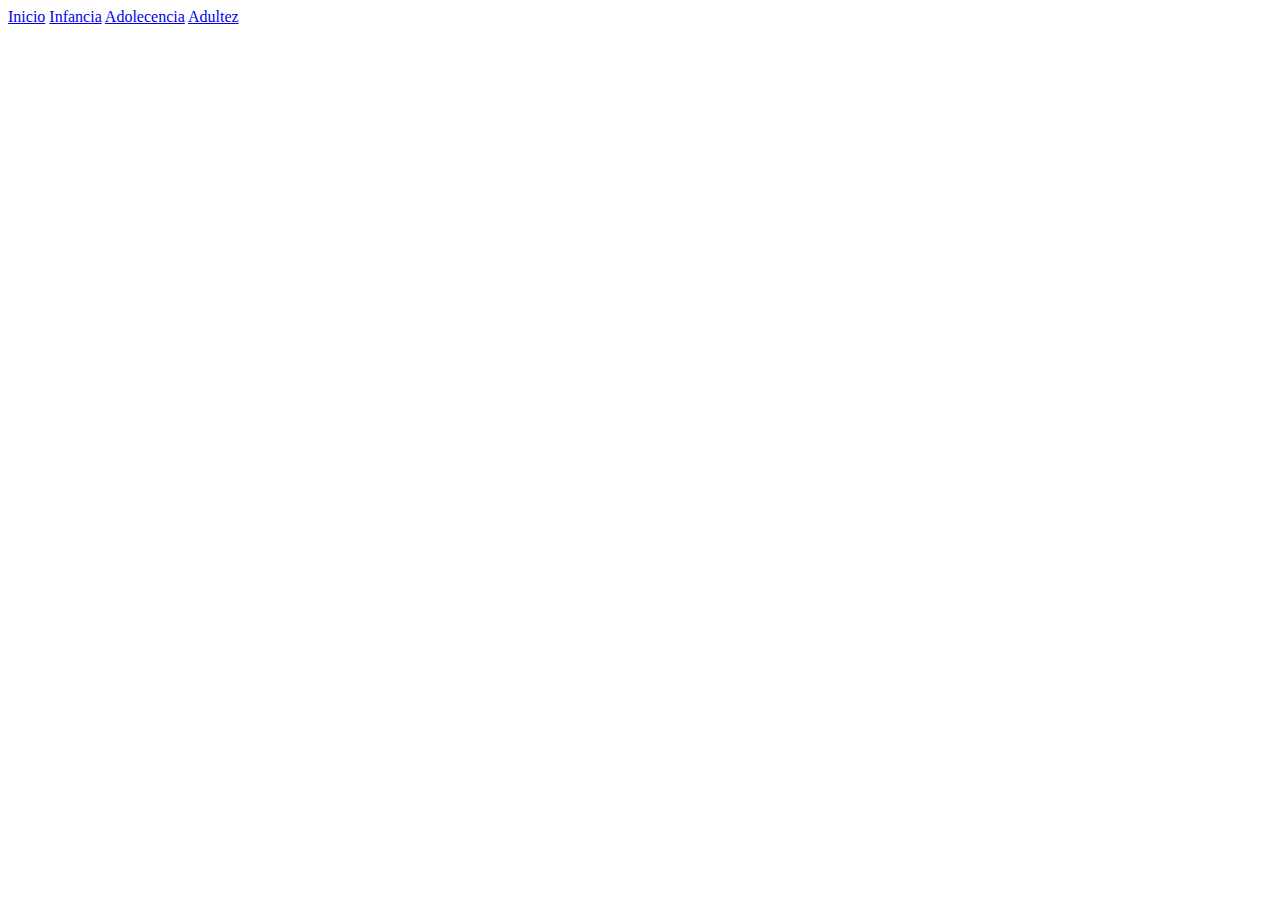
==== index.html @ b7f8d28d "Commit 26/09/24" ====
<!DOCTYPE html>
<html lang="en">

<head>
    <link rel="stylesheet" href="Src/Diseño.css">
    <link rel="stylesheet" href="Src/funcionalidad.js">
    <meta charset="UTF-8">
   
    <title>Bibliografia Infancia</title>



    <div >
        <a href="index.html" >Inicio</a>
        <a href="Niñez.html">Infancia</a>
        <a href="Adolecemsia.html">Adolecencia</a>
        <a href="Adultez.html">Adultez</a>
      
       

</head>

<body>

</body>

</html>
---- Src/Diseño.css ----
head{
    background-image: url(https://encrypted-tbn0.gstatic.com/images?q=tbn:ANd9GcTZTrfKO1AwFK8tpeoYT-vfWvnPcpceHGnMRg&s);
}



/** Menu responsive **/

.topnav {
  background-color: #333;
  overflow: hidden;
}


.topnav a {
    float: left;
    display: block;
    color: #f2f2f2;
    text-align: center;
    padding: 14px 16px;
    text-decoration: none;
    font-size: 17px;
  }
  
 
  .topnav a:hover {
    background-color: #ddd;
    color: black;
  }
  
  
  .topnav a.active {
    background-color: #04AA6D;
    color: white;
  }
  
 
  .topnav .icon {
    display: none;
  }

  /** Fin responsive **/
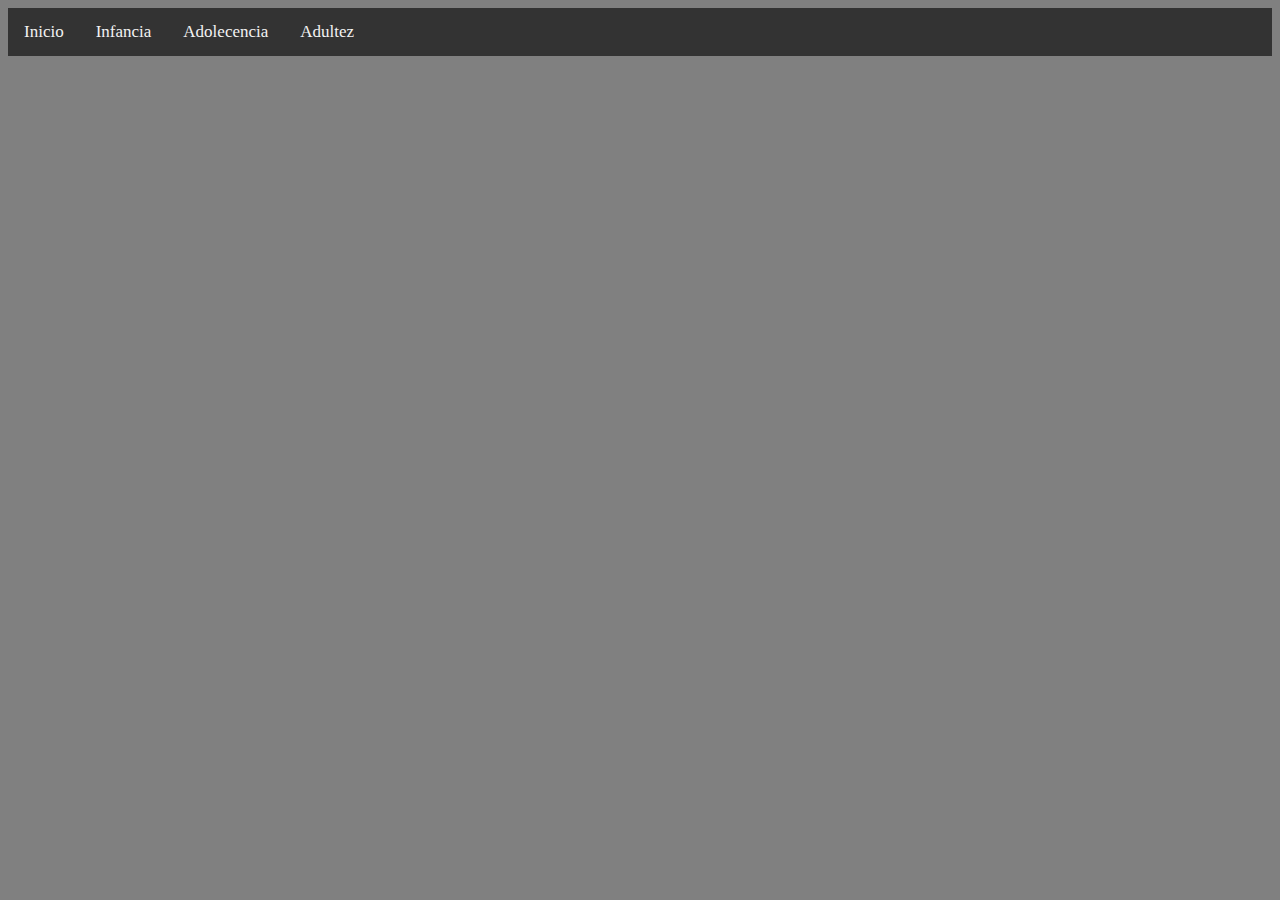
==== commit 2e42739d: "Cambios casa 10/2/2024" ====
--- a/index.html
+++ b/index.html
@@ -10,12 +10,12 @@
 
 
 
-    <div >
+    <div class="topnav" >
         <a href="index.html" >Inicio</a>
         <a href="Niñez.html">Infancia</a>
         <a href="Adolecemsia.html">Adolecencia</a>
         <a href="Adultez.html">Adultez</a>
-      
+    </div>
        
 
 </head>
--- a/Src/Diseño.css
+++ b/Src/Diseño.css
@@ -1,7 +1,6 @@
-head{
-    background-image: url(https://encrypted-tbn0.gstatic.com/images?q=tbn:ANd9GcTZTrfKO1AwFK8tpeoYT-vfWvnPcpceHGnMRg&s);
+body{
+  background-color: gray;
 }
-
 
 
 /** Menu responsive **/
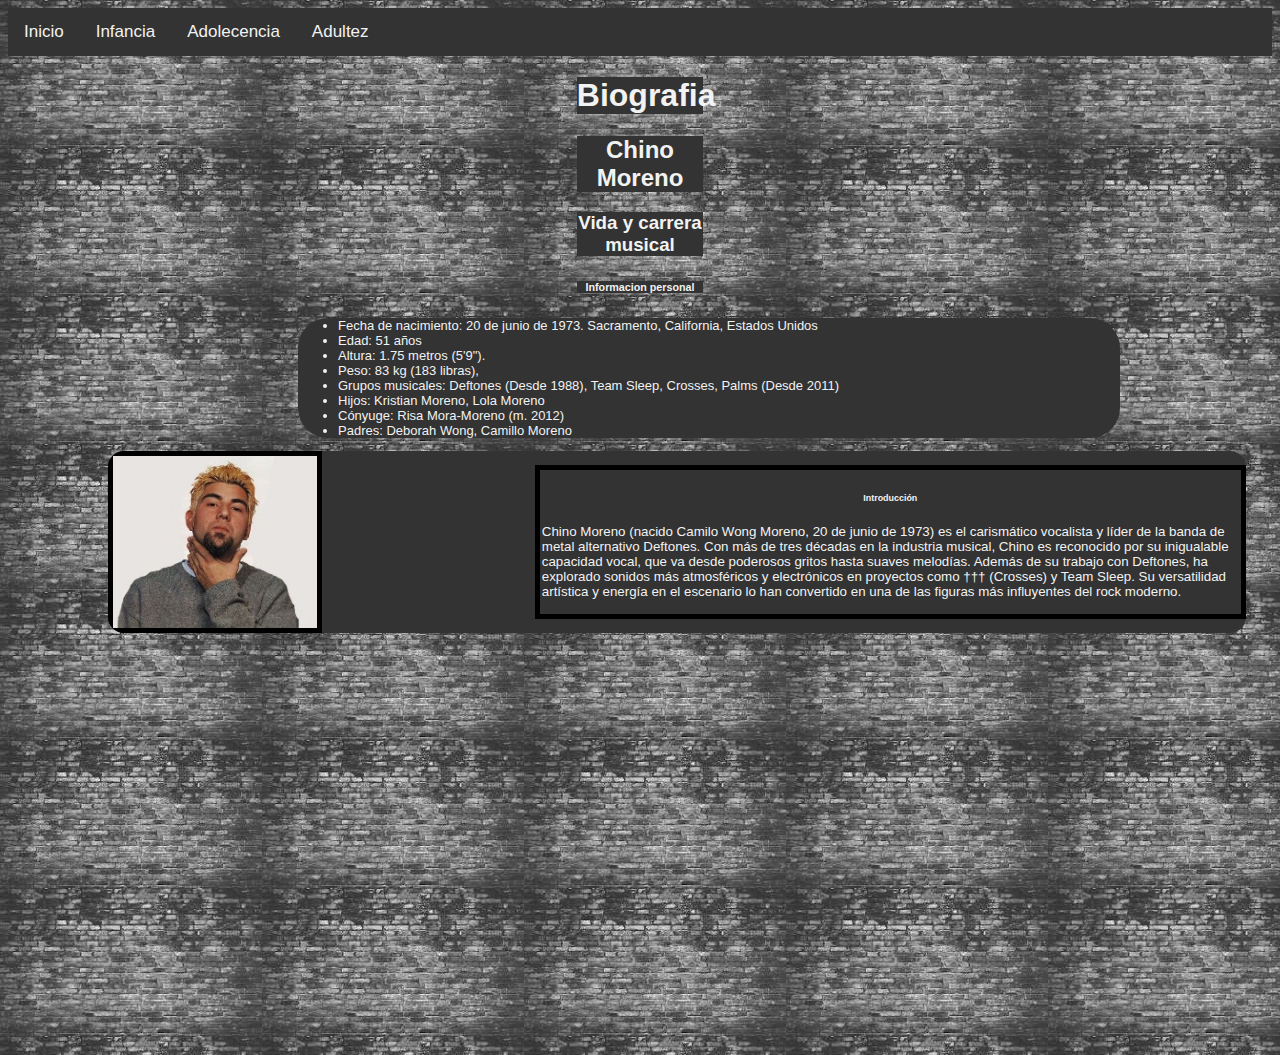
==== commit ca9bb280: "Commit casa 10/9/202" ====
--- a/index.html
+++ b/index.html
@@ -2,26 +2,150 @@
 <html lang="en">
 
 <head>
+    <link rel="icon" href="Src/favicon.png" type="image/x-icon">
     <link rel="stylesheet" href="Src/Diseño.css">
     <link rel="stylesheet" href="Src/funcionalidad.js">
     <meta charset="UTF-8">
-   
+
     <title>Bibliografia Infancia</title>
 
 
 
-    <div class="topnav" >
-        <a href="index.html" >Inicio</a>
+    <div class="topnav">
+        <a href="index.html">Inicio</a>
         <a href="Niñez.html">Infancia</a>
         <a href="Adolecemsia.html">Adolecencia</a>
         <a href="Adultez.html">Adultez</a>
     </div>
-       
+
+    <H1>Biografia</H1>
+
+    <h2>Chino Moreno</h2>
+
+    <h3>Vida y carrera musical</h3>
+
 
 </head>
 
 <body>
+    <h6> Informacion personal</h6>
+    <div class="Box1">
 
+        <div class="Listas">
+            <ul>
+                <li> Fecha de nacimiento: 20 de junio de 1973. Sacramento, California, Estados Unidos</li>
+                <li>Edad: 51 años </li>
+                <li>Altura: 1.75 metros (5'9").</li>
+                <li>Peso: 83 kg (183 libras),</li>
+                <li>Grupos musicales: Deftones (Desde 1988), Team Sleep, Crosses, Palms (Desde 2011)</li>
+                <li>Hijos: Kristian Moreno, Lola Moreno</li>
+                <li>Cónyuge: Risa Mora-Moreno (m. 2012)</li>
+                <li>Padres: Deborah Wong, Camillo Moreno</li>
+            </ul>
+
+        </div>
+
+    </div>
+
+    <div class="Box2">
+        <div id="Imagen">
+            <img src="Src/Chino1.jpg" alt="Chino1">
+        </div>
+        <div class="Textos">
+            <h6>Introducción</h6>
+            <p>Chino Moreno (nacido Camilo Wong Moreno, 20 de junio de 1973) es el carismático vocalista y líder de la
+                banda de metal alternativo Deftones. Con más de tres décadas en la industria musical, Chino es
+                reconocido por su inigualable capacidad vocal, que va desde poderosos gritos hasta suaves melodías.
+                Además de su trabajo con Deftones, ha explorado sonidos más atmosféricos y electrónicos en proyectos
+                como ††† (Crosses) y Team Sleep. Su versatilidad artística y energía en el escenario lo han convertido
+                en una de las figuras más influyentes del rock moderno.</p>
+        </div>
+    </div>
+
+    </div>
+
+
+
+
+
+
+
+
+
+
+
+
+
+
+
+
+
+
+
+
+
+
+
+
+
+
+
+
+
+
+
+
+
+
+
+
+
+
+
+
+
+
+
+
+
+
+
+
+
+
+
+
+
+
+
+
+
+
+    <br>
+    <br>
+    <br>
+    <br>
+    <br> <br>
+    <br>
+    <br>
+    <br>
+    <br>
+    <br>
+    <br>
+
+    <br>
+    <br>
+    <br>
+    <br>
+    <br>
+    <br>
+    <br>
+    <br>
+
+    <br>
+    <br>
+    <br>
 </body>
 
+
 </html>--- a/Src/Diseño.css
+++ b/Src/Diseño.css
@@ -1,5 +1,6 @@
-body{
-  background-color: gray;
+body {
+  background-image: url(./descargar\ \(4\).jpg);
+  font-family: Arial, sans-serifF;
 }
 
 
@@ -12,30 +13,114 @@
 
 
 .topnav a {
-    float: left;
-    display: block;
-    color: #f2f2f2;
-    text-align: center;
-    padding: 14px 16px;
-    text-decoration: none;
-    font-size: 17px;
-  }
+  float: left;
+  display: block;
+  color: #f2f2f2;
+  text-align: center;
+  padding: 14px 16px;
+  text-decoration: none;
+  font-size: 17px;
+}
+
+
+.topnav a:hover {
+  background-color: #ddd;
+  color: black;
+}
+
+
+.topnav a.active {
+  background-color: #04AA6D;
+  color: white;
+}
+
+
+
+/** Fin responsive **/
+
+h1,
+h2,
+h3,
+h6 {
+  background-color: #333;
+  color: #f2f2f2;
+  width: 10%;
+  text-align: center;
+  margin-right: 45%;
+  margin-left: 45%;
+}
+
+
+
+/*Datos personales */
+.Box1{
+width: 65%;
+margin-left: 290px ;
+}
+.Listas {
+  background-color: #333;
+  border-radius: 30px;
+  color: #f2f2f2;
+  border-color: black;
+  font-size: small;
+  text-align: left;
+}
+/*Fin Datos Personales */
+
+/** Imagen */
+.Box2 {
+  display: flex;
+
+  align-items: center;
+
+  justify-content: space-between;
+
+  margin-left: 100px;
+
+  padding: 0;
+
+  overflow: hidden;
+  width: 90%;
+
+  background-color: #333;
+  background-size: 100%;
+  border-radius: 16px;
+}
+
+#Imagen {
+  margin: 0;
+
+  padding: 0;
+
   
+}
+
+#Imagen img {
+  width: 50%;
+  
+  border: 5px solid black;
  
-  .topnav a:hover {
-    background-color: #ddd;
-    color: black;
-  }
+  box-sizing: border-box;
   
+  display: block;
   
-  .topnav a.active {
-    background-color: #04AA6D;
-    color: white;
-  }
-  
+  margin: 0;
  
-  .topnav .icon {
-    display: none;
-  }
+}
 
-  /** Fin responsive **/+/* Fin Imagen */
+
+/* Párrafo introducción */
+.Textos {
+  color: #f2f2f2;
+  font-size: smaller;
+  width: 65%;
+ 
+  border: 5px solid black;
+ 
+ padding: 0.15%;
+}
+
+/* Fin párrafo introducción */
+
+
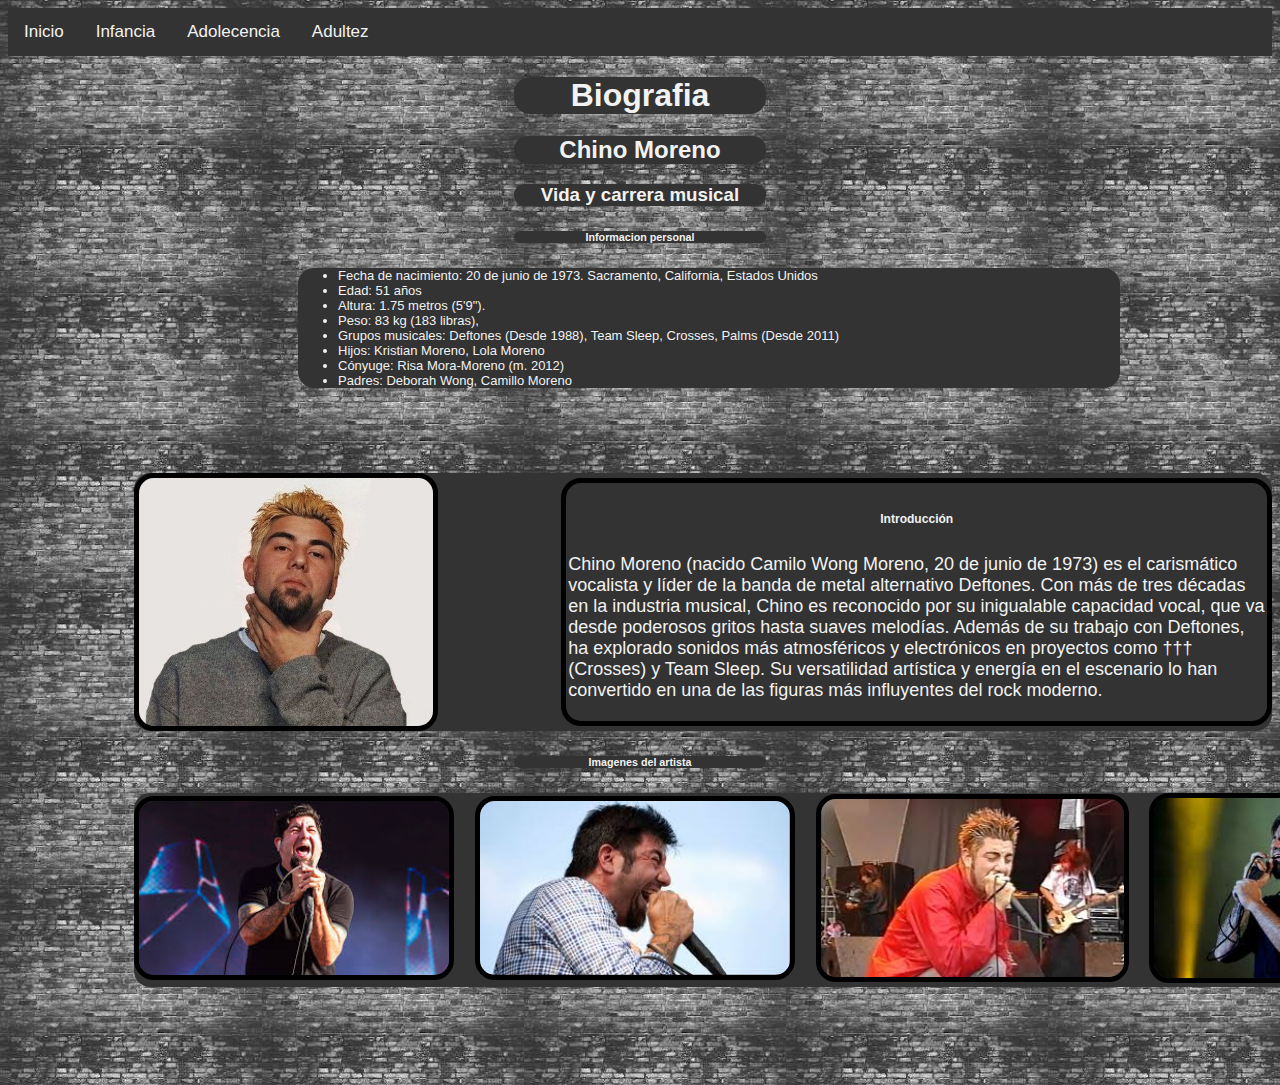
==== commit 73d44400: "Commit Final" ====
--- a/index.html
+++ b/index.html
@@ -7,7 +7,7 @@
     <link rel="stylesheet" href="Src/funcionalidad.js">
     <meta charset="UTF-8">
 
-    <title>Bibliografia Infancia</title>
+    <title>Bibliografia</title>
 
 
 
@@ -44,7 +44,12 @@
             </ul>
 
         </div>
+        <br>
+        <br>
 
+
+        <br>
+        <br>
     </div>
 
     <div class="Box2">
@@ -62,89 +67,21 @@
         </div>
     </div>
 
+    <h6>Imagenes del artista</h6>
+
+    <div class="Box3">
+        <div><img src="Src/Chino2.jpg" alt="Chino muy Moreno" class="Imagen"></div>
+        <div><img src="Src/Chino 3.jpg" alt="Chino muy Moreno" class="Imagen"></div>
+        <div><img src="Src/Chino4.jpg" alt="Chino muy Moreno" class="Imagen"></div>
+        <div><img src="Src/Chino5.jpg" alt="Chino muy Moreno" class="Imagen" style="width: 95%;"></div>
     </div>
-
-
-
-
-
-
-
-
-
-
-
-
-
-
-
-
-
-
-
-
-
-
-
-
-
-
-
-
-
-
-
-
-
-
-
-
-
-
-
-
-
-
-
-
-
-
-
-
-
-
-
-
-
-
-
-
-
-
-    <br>
-    <br>
-    <br>
-    <br>
-    <br> <br>
-    <br>
-    <br>
-    <br>
-    <br>
-    <br>
-    <br>
 
     <br>
     <br>
     <br>
     <br>
     <br>
-    <br>
-    <br>
-    <br>
-
-    <br>
-    <br>
-    <br>
+  
 </body>
 
 
--- a/Src/Diseño.css
+++ b/Src/Diseño.css
@@ -4,7 +4,7 @@
 }
 
 
-/** Menu responsive **/
+/** Menu barra **/
 
 .topnav {
   background-color: #333;
@@ -30,13 +30,13 @@
 
 
 .topnav a.active {
-  background-color: #04AA6D;
+
   color: white;
 }
 
 
 
-/** Fin responsive **/
+/** Fin Barra **/
 
 h1,
 h2,
@@ -44,44 +44,42 @@
 h6 {
   background-color: #333;
   color: #f2f2f2;
-  width: 10%;
+  width: 20%;
   text-align: center;
-  margin-right: 45%;
-  margin-left: 45%;
-}
-
-
+  margin-left: 40%;
+  border-radius: 16px;
+  border: #000000;
+}
+
+
+/*INDEX */
 
 /*Datos personales */
-.Box1{
-width: 65%;
-margin-left: 290px ;
-}
+.Box1 {
+  width: 65%;
+  margin-left: 290px;
+}
+
 .Listas {
   background-color: #333;
-  border-radius: 30px;
+  border-radius: 16px;
   color: #f2f2f2;
   border-color: black;
   font-size: small;
   text-align: left;
 }
+
 /*Fin Datos Personales */
 
 /** Imagen */
 .Box2 {
   display: flex;
-
   align-items: center;
-
-  justify-content: space-between;
-
-  margin-left: 100px;
-
-  padding: 0;
-
+  justify-content: space-between;
+  margin-left: 10%;
+  padding: 0;
   overflow: hidden;
   width: 90%;
-
   background-color: #333;
   background-size: 100%;
   border-radius: 16px;
@@ -89,23 +87,16 @@
 
 #Imagen {
   margin: 0;
-
-  padding: 0;
-
-  
+  padding: 0;
 }
 
 #Imagen img {
-  width: 50%;
-  
+  width: 71%;
   border: 5px solid black;
- 
   box-sizing: border-box;
-  
   display: block;
-  
   margin: 0;
- 
+  border-radius: 20px;
 }
 
 /* Fin Imagen */
@@ -113,14 +104,115 @@
 /* Párrafo introducción */
 .Textos {
   color: #f2f2f2;
-  font-size: smaller;
+  font-size: large;
   width: 65%;
+  border-radius: 20px;
+  border: 5px solid black;
+  padding: 0.15%;
+}
+
+/* Fin párrafo introducción */
+
+/*Imagenes del artista */
+
+.Box3 {
+
+  display: flex;
+  align-items: center;
+  justify-content: space-between;
+  margin-left: 10%;
+  padding: 0;
+  overflow: hidden;
+  width: 1300px;
+  background-color: #333;
+  background-size: 200%;
+  border-radius: 16px;
+
+}
+
+.Imagen {
+  width: 100%;
+  border-radius: 20px;
+  border: 5px solid #000000;
+}
+
+
+
+/* Fin imaenes artista */
+
+/*FIN INDEX */
+
+/*Adoles */
+
+
+.Box4 {
+  display: flex;
+  justify-content: space-between;
+  margin-left: 25%;
+  padding: 0;
+  overflow: hidden;
+  width: 50%;
+  border-radius: 16px;
+  background-color: #333;
  
-  border: 5px solid black;
- 
- padding: 0.15%;
-}
-
-/* Fin párrafo introducción */
-
-
+}
+.Imagen2{
+  border-radius: 5px;
+  border: 2px solid #000000;
+  width: 200px;
+}
+/*FIn Adoles */
+
+/* Adul */
+#Imagen3{
+  border-radius: 5px;
+  border: 5px solid #000000;
+  width: 280px;
+
+}
+
+.Box5{
+  display: flex;
+  justify-content: space-between;
+  margin-left: 0px;
+  padding: 0;
+  overflow: hidden;
+  width: 600px  ;
+  border-radius: 16px;
+  background-color: #333;
+}
+
+.Box_Conjunta{
+  display: flex;
+  align-items: center;
+  justify-content: space-between;
+  padding: 0;
+  overflow: hidden;
+  
+}
+.Box6{
+  display: flex;
+  justify-content: space-between;
+  margin-left: 0px;
+  padding: 0;
+  overflow: hidden;
+  width: 600px  ;
+  border-radius: 16px;
+  background-color: #333;
+}
+#Subtitulo {
+    display: block;
+    color: #f2f2f2;
+    background-color: #333;
+    width: 10%;
+    padding: 10px;
+    margin-bottom: 15px;
+}
+#Texto {
+    display: block;
+    color: #f2f2f2;
+    text-align: justify; 
+    padding: 10px;
+    background-color: #444;
+}
+/*Fin Adul */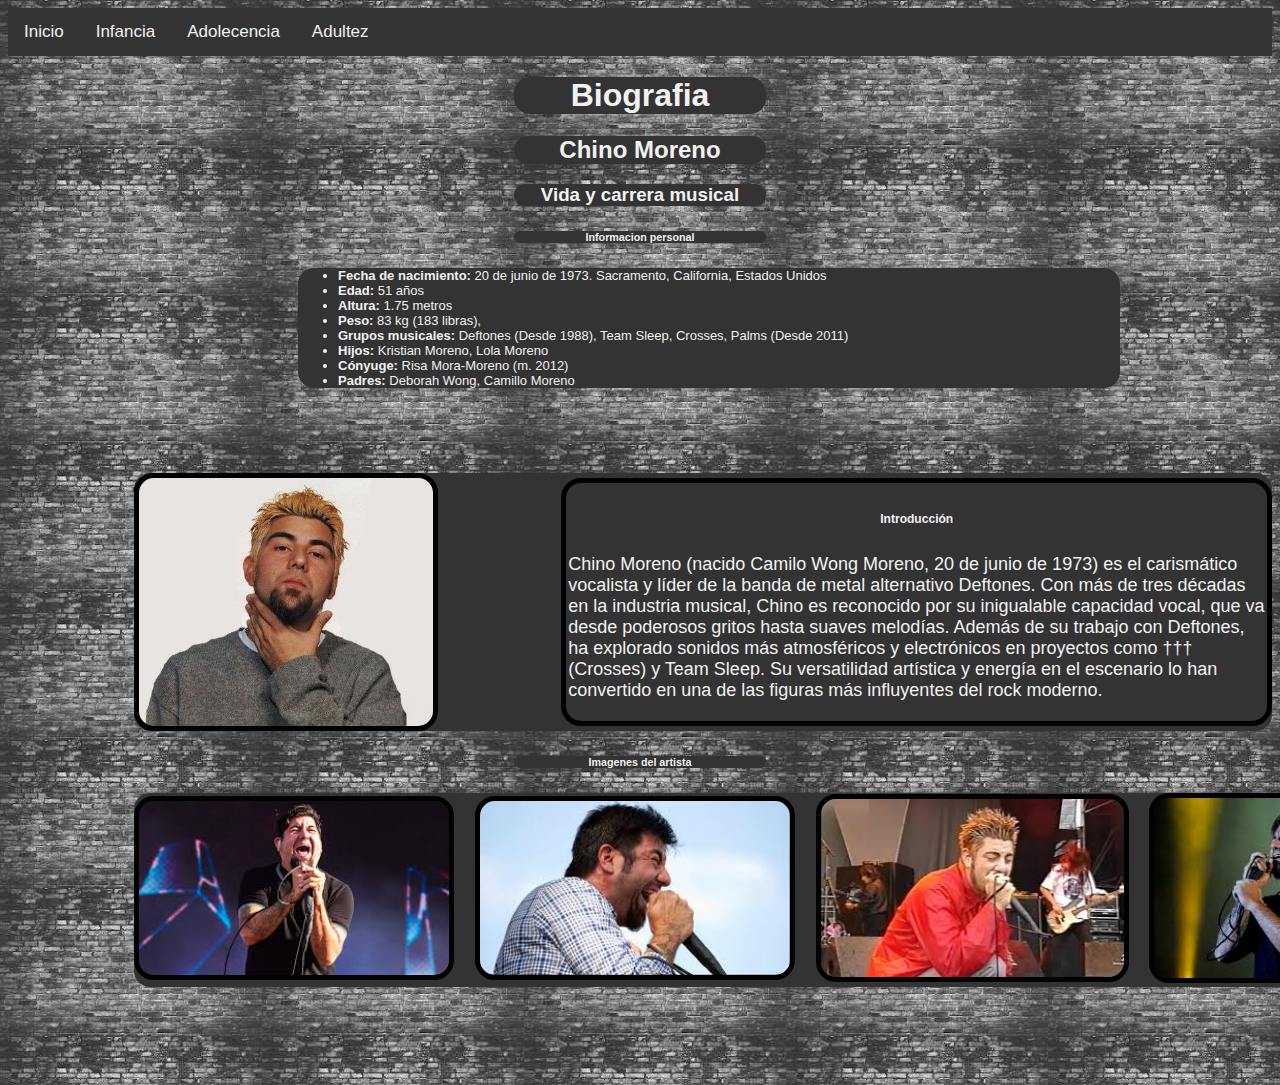
==== commit 9b08edfe: "Cambio Minimos" ====
--- a/index.html
+++ b/index.html
@@ -33,14 +33,14 @@
 
         <div class="Listas">
             <ul>
-                <li> Fecha de nacimiento: 20 de junio de 1973. Sacramento, California, Estados Unidos</li>
-                <li>Edad: 51 años </li>
-                <li>Altura: 1.75 metros (5'9").</li>
-                <li>Peso: 83 kg (183 libras),</li>
-                <li>Grupos musicales: Deftones (Desde 1988), Team Sleep, Crosses, Palms (Desde 2011)</li>
-                <li>Hijos: Kristian Moreno, Lola Moreno</li>
-                <li>Cónyuge: Risa Mora-Moreno (m. 2012)</li>
-                <li>Padres: Deborah Wong, Camillo Moreno</li>
+                <li><b>Fecha de nacimiento:</b> 20 de junio de 1973. Sacramento, California, Estados Unidos</li>
+                <li><b>Edad:</b> 51 años </li>
+                <li><b>Altura:</b> 1.75 metros</li>
+                <li><b>Peso:</b> 83 kg (183 libras),</li>
+                <li><b>Grupos musicales:</b> Deftones (Desde 1988), Team Sleep, Crosses, Palms (Desde 2011)</li>
+                <li><b>Hijos:</b> Kristian Moreno, Lola Moreno</li>
+                <li><b>Cónyuge: </b>Risa Mora-Moreno (m. 2012)</li>
+                <li><b>Padres:</b> Deborah Wong, Camillo Moreno</li>
             </ul>
 
         </div>
@@ -81,7 +81,7 @@
     <br>
     <br>
     <br>
-  
+
 </body>
 
 
